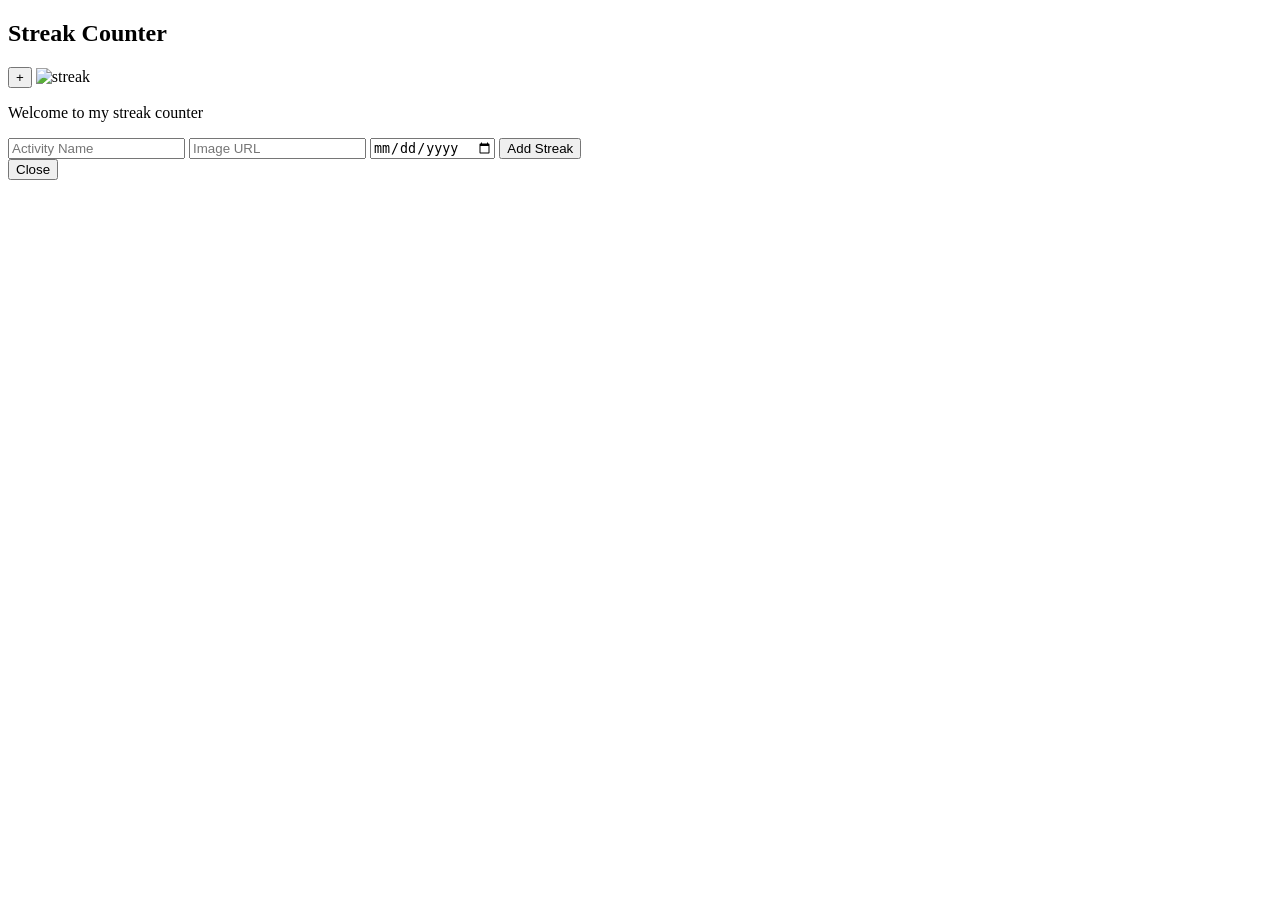
==== streak.html @ 1e7e6a29 "template" ====
<!DOCTYPE html>
<html lang="en">

<head>
    <meta charset="UTF-8">
    <meta http-equiv="X-UA-Compatible" content="IE=edge">
    <meta name="viewport" content="width=device-width, initial-scale=1.0">
    <link rel="stylesheet" href="streak.css">
    <title>streak counter</title>
    <script src="./streak.js" defer></script>
</head>

<body>
    <div class="container home">
        <div class="home-wrapper">
            <h2>Streak Counter</h2>
            <div class="home-content-wrapper">
                <button id="addFormButton">+</button>
                <img src="assets/img1.png" alt="streak">
                <p>Welcome to my streak counter</p>
            </div>
        </div>
    </div>

    <div class="modal" id="popup">
        <div class="modal-content">
            <form id="streakForm">
                <input type="text" id="name" placeholder="Activity Name" required>
                <input type="url" id="image" placeholder="Image URL" required>
                <input type="date" id="startDate" required>
                <button type="submit">Add Streak</button>
            </form>
            <button id="modal-close-btn" onclick="closePopup()">Close</button>
        </div>
    </div>
    <div class="iactivities">
        <div id="noActivities" style="display: none;">No activities added yet.</div>
        <div id="activities"></div>
    </div>
    <div id="message" style="display: none;"></div>
</body>

</html>
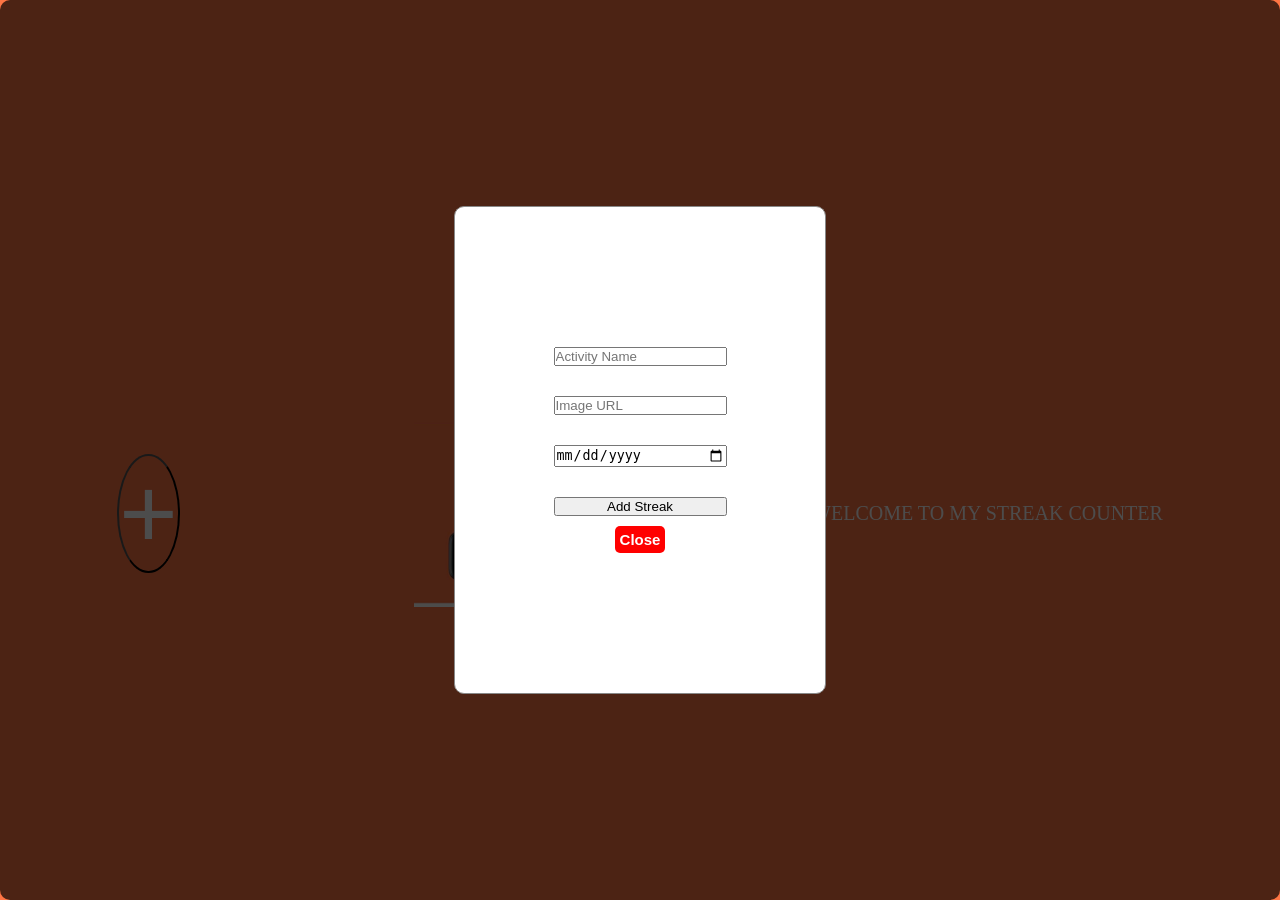
==== commit d00d78ef: "functionality" ====
--- a/streak.html
+++ b/streak.html
@@ -33,7 +33,7 @@
             <button id="modal-close-btn" onclick="closePopup()">Close</button>
         </div>
     </div>
-    <div class="iactivities">
+    <div class="inactivities">
         <div id="noActivities" style="display: none;">No activities added yet.</div>
         <div id="activities"></div>
     </div>
--- a/streak.css
+++ b/streak.css
@@ -0,0 +1,256 @@
+*{
+    padding: 0%;
+    margin: 0%;
+    box-sizing: border-box;
+
+}
+
+.container{
+    height: 100vh;
+    display: flex;
+    justify-content: center;
+    align-items: center;
+
+
+}
+.home h2{
+    color: white;
+}
+.home p{
+    color: white;
+    font-size: 20px;
+}
+.home{
+    background-color:rgba(255,117,68,255);
+    color: white;
+    justify-content: space-between;
+    
+}
+.home .home-wrapper{
+    display: flex;
+    flex-direction: column;
+    justify-content: center;
+    gap: 100px;
+    align-items: center;
+    color: black;
+    text-transform: uppercase;
+    width: 100%;
+    height: 100%;
+}
+.home .home-wrapper .home-content-wrapper{
+    display: flex;
+    justify-content: space-around;
+    align-items: center;
+    width: 100%;
+
+}
+#addFormButton{
+    font-size: 100px;
+    color: white;
+    border-radius: 50%;
+    /* width: 50px;
+    height: 50px; */
+    background-color: rgba(255,117,68,255);
+}
+
+.modal{
+    display: none;
+    position: fixed;
+    z-index: 1;
+    left: 0;
+    top: 0;
+    width: 100%;
+    height: 100%;
+    overflow: auto;
+    background-color: rgb(0,0,0);
+    background-color: rgba(0,0,0,0.7);
+    justify-content: center;
+    align-items: center;
+
+}
+.modal-content form{
+    display: flex;
+    flex-direction: column;
+    gap: 30px;
+}
+.modal-content{
+    display: flex;
+    flex-direction: column;
+    background-color: #fefefe;
+    margin: 15% auto;
+    padding: 20px;
+    border: 1px solid #888;
+    width: 80%;
+    justify-content: center;
+    align-items: center;
+}
+.close{
+    color: #aaaaaa;
+    font-size: 50px;
+    font-weight: bold;
+   
+
+
+}
+.close:hover,
+.close:focus{
+    color: #000;
+    text-decoration: none;
+    cursor: pointer;
+}
+
+.modal{
+    display: flex;
+    flex-direction: column;
+    justify-content: center;
+    align-items: center;
+    gap: 10px;
+    width: 100%;
+   
+    padding: 20px;
+    border-radius: 10px;
+    /* background-color: white; */
+
+}
+.form-group h1{
+    background-color: rgba(255,117,68,255);
+    padding: 10px;
+    border-radius: 5px;
+    width: 100%;
+    font-size: 30px;
+    font-weight: bold;
+    color: white;
+    text-align: center;
+}
+.modal-content{
+    display: flex;
+    flex-direction: column;
+    justify-content: center;
+    align-items: center;
+    gap: 10px;
+    width: 30%;
+    height: 60%;
+    padding: 20px;
+    border-radius: 10px;
+    background-color: white;
+
+}
+.form-group form .input-group{
+    display: flex;
+    flex-direction: column;
+    gap: 10px;
+    width: 100%;
+}
+.form-group form .input-group label{
+    font-size: 20px;
+    font-weight: bold;
+    color: black;
+}
+
+.form-group form .input-group input{
+    padding: 10px;
+    border: 1px solid rgba(0,0,0,0.5);
+    border-radius: 5px;
+    outline: none;
+}
+.form-group form .input-group input:focus{
+    border: 1px solid rgba(0,0,0,1);
+}
+
+#submit-btn{
+    padding: 10px;
+    border: none;
+    border-radius: 5px;
+    background-color: rgba(255,117,68,255);
+    color: white;
+    font-size: 20px;
+    font-weight: bold;
+    cursor: pointer;
+}
+
+.error{
+    color: red;
+    font-size: 15px;
+    font-weight: bold;
+    text-align: center;
+}
+.inactivities{
+    display: flex;
+    flex-wrap: wrap;
+    align-items: flex-start;
+    gap: 10px;
+}
+.task{
+    display: flex;
+    flex-direction: column;
+    justify-content: center;
+    align-items: center;
+    gap: 10px;
+    border-radius: 10px;
+    background-color: white;
+    border: 1px solid rgba(255,117,68,255);
+    width: 200px;
+
+}
+.task img{
+    max-width: 100%;
+    border-radius: 5px;
+    object-fit: cover;
+    width:100%;
+    height: 100px;
+
+}
+
+.task:hover{
+    background-color: rgba(255,117,68,255);
+    color: white;
+    cursor: pointer;
+}
+
+.delete-btn{
+ 
+   
+    padding: 5px;
+    border: none;
+    border-radius: 5px;
+    background-color: gray;
+    color: white;
+    font-size: 15px;
+    font-weight: bold;
+    cursor: pointer;
+}
+#modal-close-btn{
+    padding: 5px;
+    border: none;
+    border-radius: 5px;
+    background-color: red;
+    color: white;
+    font-size: 15px;
+    font-weight: bold;
+    cursor: pointer;
+}
+
+.task-well-done{
+    display: flex;
+    flex-direction: column;
+    justify-content: center;
+    align-items: center;
+   
+}
+.task-well-done .task{
+    border: none;
+}
+.modal-content .task{
+    z-index: 1;
+}
+
+#best-btn{
+    padding: 5px;
+    border: none;
+    border-radius: 5px;
+    background-color: rgb(241, 85, 23);
+    color: white;
+    font-size: 15px;
+    font-weight: bold;
+    cursor: pointer;
+}
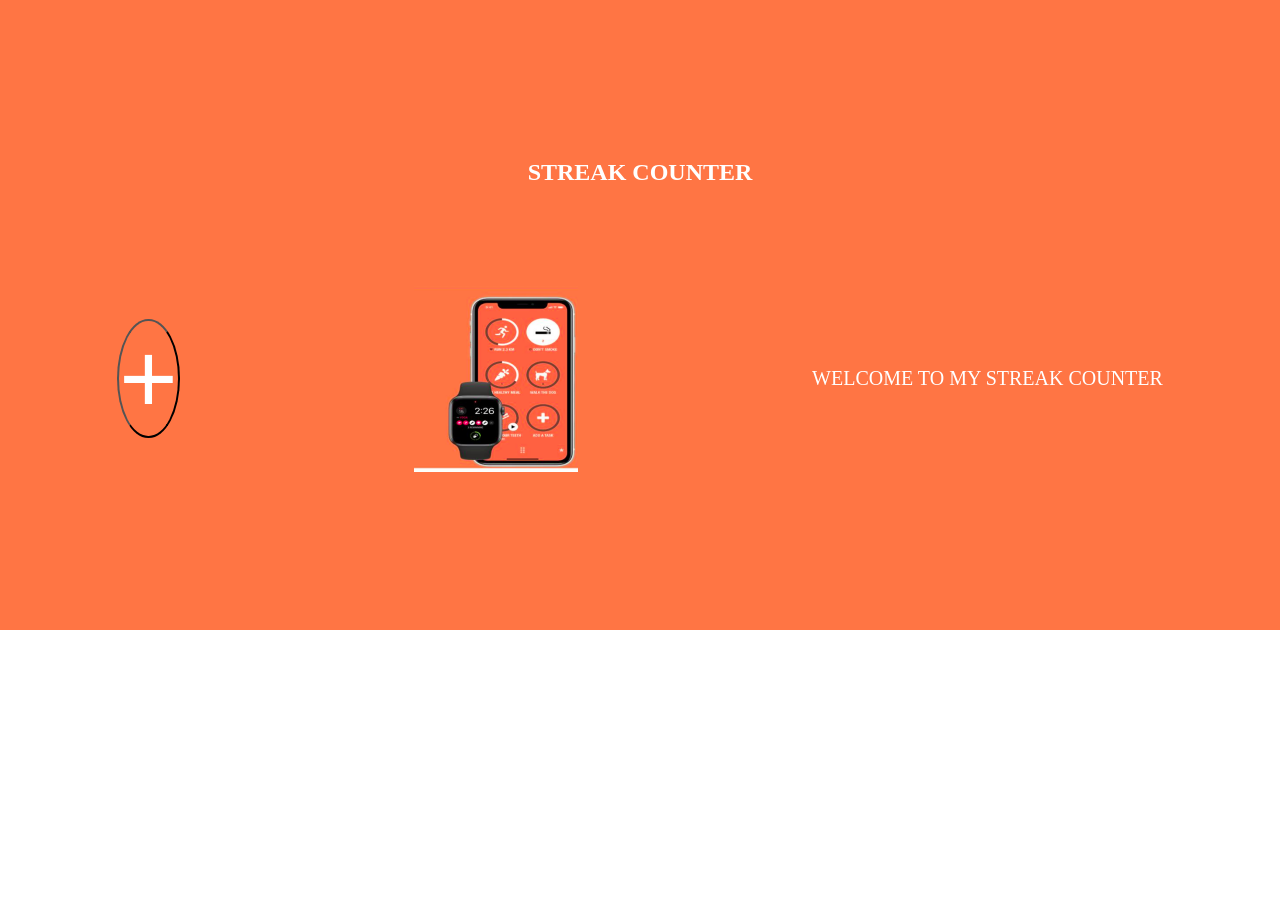
==== commit 83efc55e: "feat: fixing view button" ====
--- a/streak.html
+++ b/streak.html
@@ -35,8 +35,14 @@
     </div>
     <div class="inactivities">
         <div id="noActivities" style="display: none;">No activities added yet.</div>
-        <div id="activities"></div>
+        <div id="activities" style="display: flex; flex-wrap: wrap; gap: 16px;"></div>
     </div>
+
+    <div class="modal" id="detailedViewModal" style="display: none;">
+        <div class="modal-content">
+        </div>
+    </div>
+
     <div id="message" style="display: none;"></div>
 </body>
 
--- a/streak.css
+++ b/streak.css
@@ -6,7 +6,7 @@
 }
 
 .container{
-    height: 100vh;
+    height: 70vh;
     display: flex;
     justify-content: center;
     align-items: center;
@@ -174,11 +174,12 @@
     font-weight: bold;
     text-align: center;
 }
-.inactivities{
+.activities{
     display: flex;
     flex-wrap: wrap;
     align-items: flex-start;
     gap: 10px;
+
 }
 .task{
     display: flex;
@@ -253,4 +254,48 @@
     font-size: 15px;
     font-weight: bold;
     cursor: pointer;
-}+}
+
+
+.modal {
+    display: none;
+    position: fixed;
+    z-index: 1;
+    left: 0;
+    top: 0;
+    width: 100%;
+    height: 100%;
+    overflow: auto;
+    background-color: rgba(0,0,0,0.7); /* Semi-transparent background */
+    justify-content: center;
+    align-items: center;
+}
+
+.modal-content {
+    display: flex;
+    flex-direction: column;
+    justify-content: center;
+    align-items: center;
+    gap: 10px;
+    width: 40%;
+    padding: 20px;
+    background-color: white;
+    border-radius: 10px;
+    box-shadow: 0 0 10px rgba(0, 0, 0, 0.3);
+}
+
+#modal-close-btn {
+    padding: 10px;
+    border: none;
+    border-radius: 5px;
+    background-color: red;
+    color: white;
+    font-size: 16px;
+    font-weight: bold;
+    cursor: pointer;
+}
+
+#modal-close-btn:hover {
+    background-color: darkred;
+}
+
